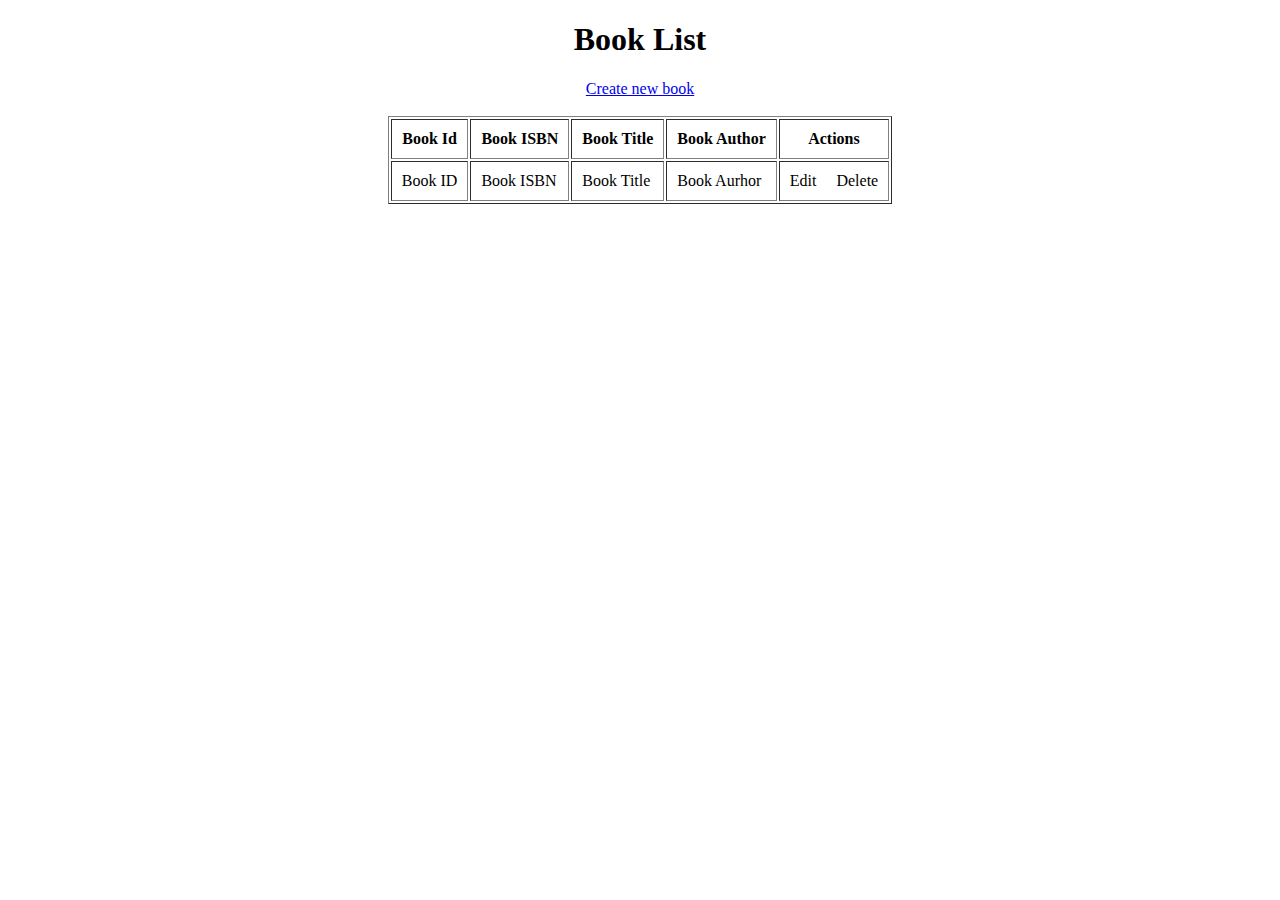
==== src/main/resources/templates/index.html @ 3d3d4cc9 "Livre CRUD methodes" ====
<!DOCTYPE html>
<html xmlns="http://www.w3.org/1999/xhtml" xmlns:th="http://www.thymeleaf.org">
<head>
    <meta charset="UTF-8">
    <title>Library Manager</title>
</head>
<body>

    <div align="center">

        <h1>Book List</h1>
        <a href="/new">Create new book</a>
        <br><br>
        <table border="1" cellpadding="10">

            <thead>

                <th>Book Id</th>
                <th>Book ISBN</th>
                <th>Book Title</th>
                <th>Book Author</th>
                <th>Actions</th>


            </thead>

            <tbody>

                <tr th:each="book : ${bookList}">

                    <td th:text="${book.id}">Book ID</td>
                    <td th:text="${book.isbn}">Book ISBN</td>
                    <td th:text="${book.titre}">Book Title</td>
                    <td th:text="${book.auteur}">Book Aurhor</td>
                    <td>
                        <a th:href="@{'/edit/' + ${book.id}}">Edit</a>
                        &nbsp;&nbsp;&nbsp;
                        <a th:href="@{'/delete/' + ${book.id}}">Delete</a>
                    </td>

                </tr>

            </tbody>

        </table>

    </div>

</body>
</html>
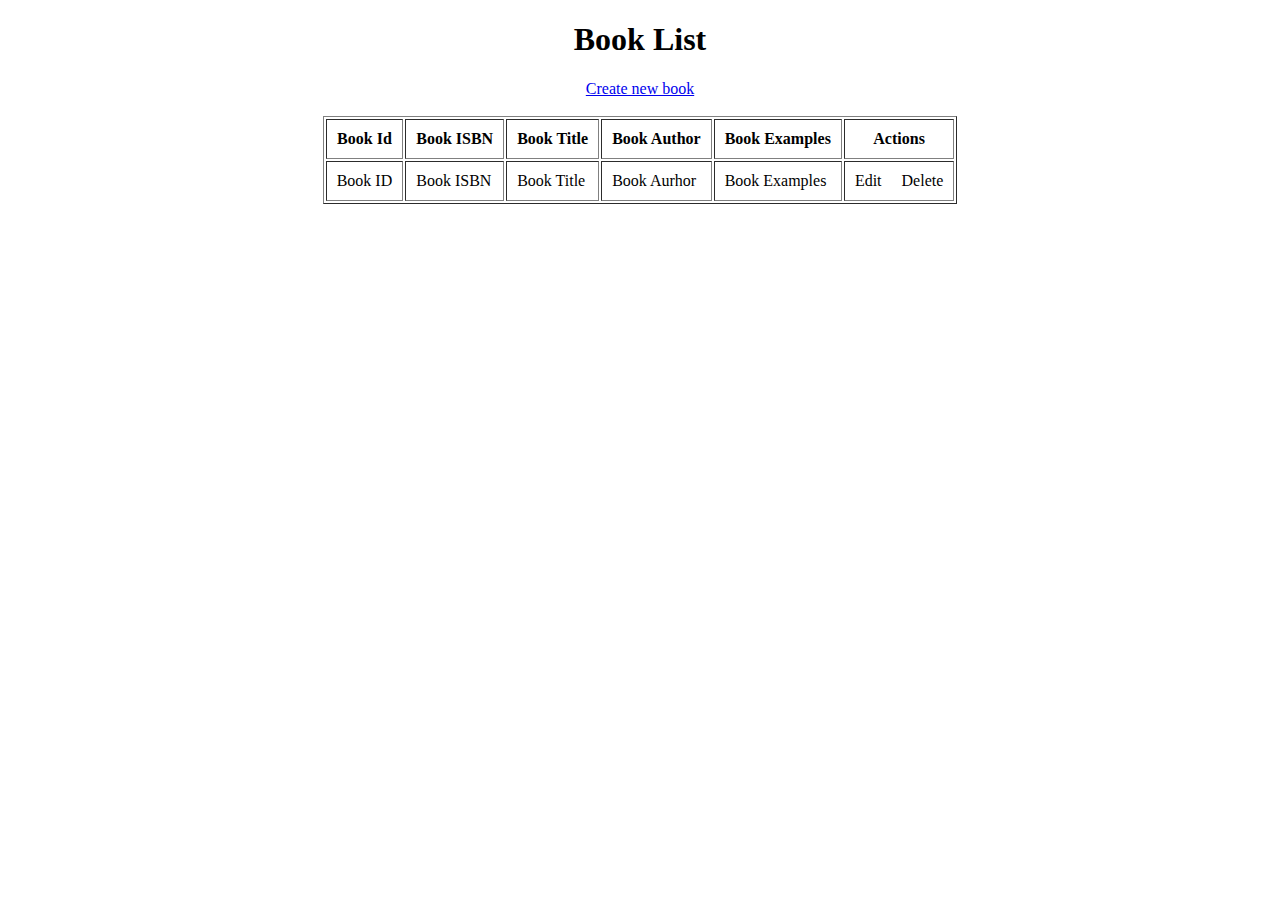
==== commit 475f8ae9: "Examples and Adherent added" ====
--- a/src/main/resources/templates/index.html
+++ b/src/main/resources/templates/index.html
@@ -19,6 +19,7 @@
                 <th>Book ISBN</th>
                 <th>Book Title</th>
                 <th>Book Author</th>
+                <th>Book Examples</th>
                 <th>Actions</th>
 
 
@@ -32,6 +33,7 @@
                     <td th:text="${book.isbn}">Book ISBN</td>
                     <td th:text="${book.titre}">Book Title</td>
                     <td th:text="${book.auteur}">Book Aurhor</td>
+                    <td th:text="${book.getExemplaires().size()}">Book Examples</td>
                     <td>
                         <a th:href="@{'/edit/' + ${book.id}}">Edit</a>
                         &nbsp;&nbsp;&nbsp;
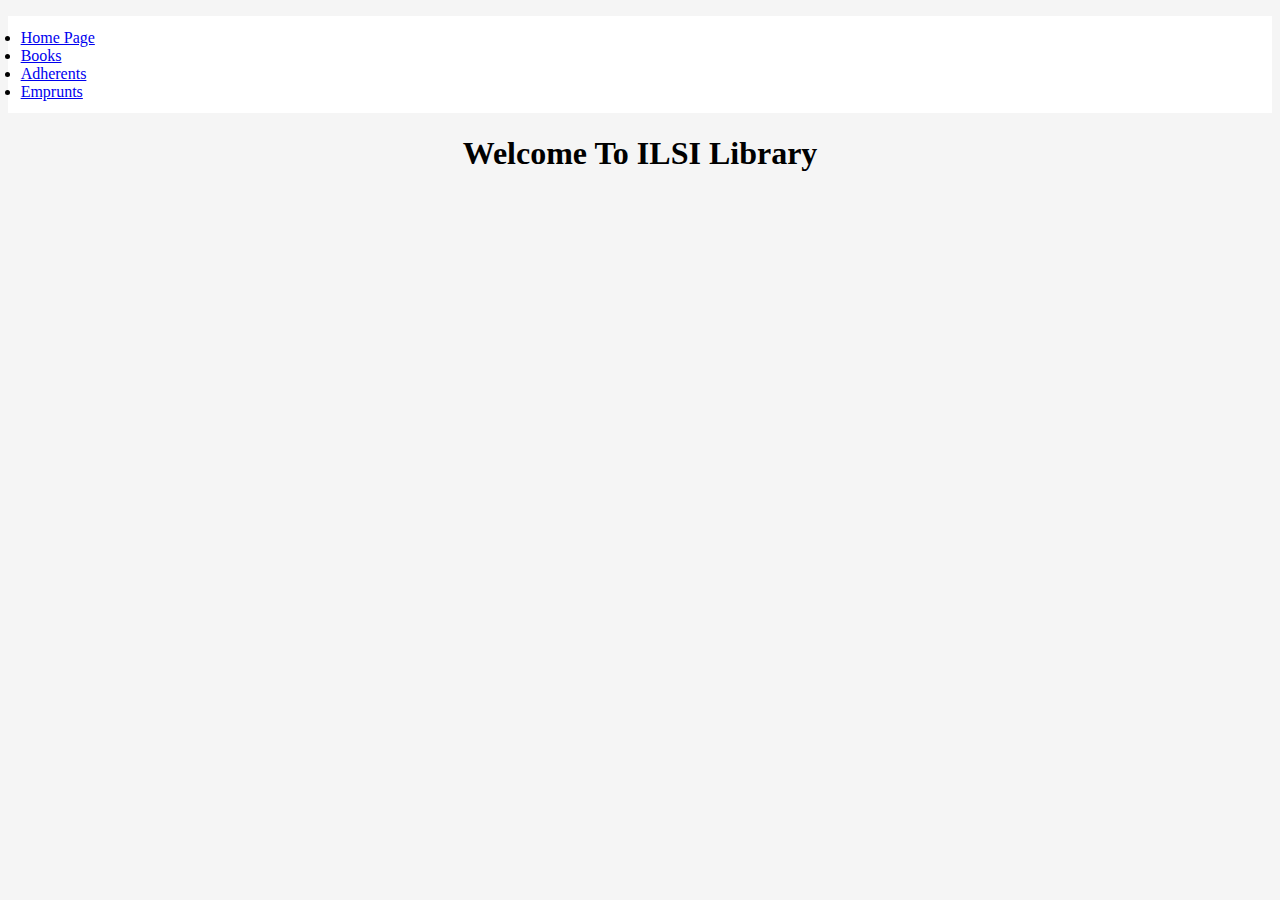
==== commit 8fe9fd67: "styles added" ====
--- a/src/main/resources/templates/index.html
+++ b/src/main/resources/templates/index.html
@@ -1,52 +1,48 @@
 <!DOCTYPE html>
-<html xmlns="http://www.w3.org/1999/xhtml" xmlns:th="http://www.thymeleaf.org">
+<html lang="en">
 <head>
     <meta charset="UTF-8">
-    <title>Library Manager</title>
+    <title>Library Management</title>
+    <link href="https://cdn.jsdelivr.net/npm/bootstrap@5.3.0-alpha2/dist/css/bootstrap.min.css" rel="stylesheet" integrity="sha384-aFq/bzH65dt+w6FI2ooMVUpc+21e0SRygnTpmBvdBgSdnuTN7QbdgL+OapgHtvPp" crossorigin="anonymous">
+    <link href="style.css" rel="stylesheet" >
 </head>
+<style>
+    .nav{
+        padding: 1%;
+        background-color: white;
+    }
+    body{
+        background-color: whitesmoke;
+    }
+    h1{
+        text-align: center;
+        font-weight: bold;
+    }
+    table{
+        width: 70%!important;
+        border: darkgrey 1px solid;
+    }
+</style>
 <body>
+<ul class="nav nav-underline">
+    <li class="nav-item">
+        <a class="nav-link active" aria-current="page" href="/">Home Page</a>
+    </li>
+    <li class="nav-item">
+        <a class="nav-link " href="/livre">Books</a>
+    </li>
+    <li class="nav-item">
+        <a class="nav-link" href="/adherent">Adherents</a>
+    </li>
+    <li class="nav-item">
+        <a class="nav-link" href="/emprunt">Emprunts</a>
+    </li>
+</ul>
 
-    <div align="center">
-
-        <h1>Book List</h1>
-        <a href="/new">Create new book</a>
-        <br><br>
-        <table border="1" cellpadding="10">
-
-            <thead>
-
-                <th>Book Id</th>
-                <th>Book ISBN</th>
-                <th>Book Title</th>
-                <th>Book Author</th>
-                <th>Book Examples</th>
-                <th>Actions</th>
-
-
-            </thead>
-
-            <tbody>
-
-                <tr th:each="book : ${bookList}">
-
-                    <td th:text="${book.id}">Book ID</td>
-                    <td th:text="${book.isbn}">Book ISBN</td>
-                    <td th:text="${book.titre}">Book Title</td>
-                    <td th:text="${book.auteur}">Book Aurhor</td>
-                    <td th:text="${book.getExemplaires().size()}">Book Examples</td>
-                    <td>
-                        <a th:href="@{'/edit/' + ${book.id}}">Edit</a>
-                        &nbsp;&nbsp;&nbsp;
-                        <a th:href="@{'/delete/' + ${book.id}}">Delete</a>
-                    </td>
-
-                </tr>
-
-            </tbody>
-
-        </table>
-
+    <div>
+        <h1 class="welcome">Welcome To ILSI Library</h1>
     </div>
 
+<script src="https://cdn.jsdelivr.net/npm/bootstrap@5.3.0-alpha2/dist/js/bootstrap.bundle.min.js" integrity="sha384-qKXV1j0HvMUeCBQ+QVp7JcfGl760yU08IQ+GpUo5hlbpg51QRiuqHAJz8+BrxE/N" crossorigin="anonymous"></script>
 </body>
 </html>--- a/src/main/resources/templates/style.css
+++ b/src/main/resources/templates/style.css
@@ -0,0 +1,15 @@
+.nav{
+    padding: 1%;
+    background-color: white;
+}
+body{
+    background-color: whitesmoke;
+}
+h1{
+    text-align: center;
+    font-weight: bold;
+}
+table{
+    width: 70%!important;
+    border: darkgrey 1px solid;
+}